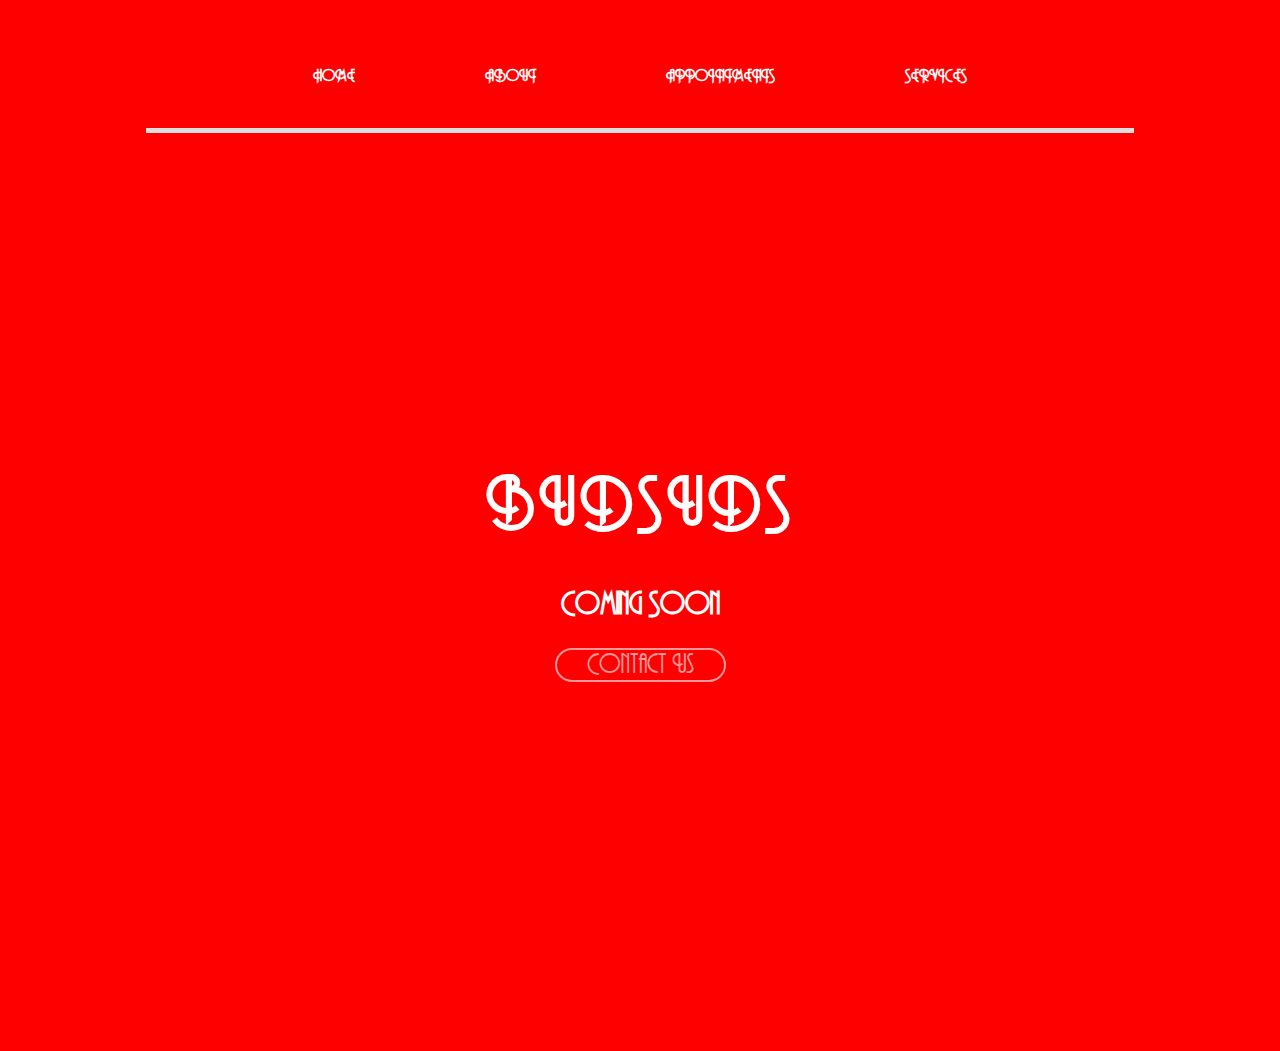
==== index.html @ 75d9eb7e "Update index.html" ====
<!doctype html>
<html>
  <head>
    <title>BudSuds Cleaning</title>
	<link rel="stylesheet" href="css/budsuds.css">
  </head>
  <body>
  <div class="container">
    
    <!--NAVBAR -->
    <div class="nav">
      
      <div class="home">
        <a href="#">Home</a>
      </div>
      <div class="about">
        <a href="#">About</a>
      </div>
      <div class="appointments">
        <a href="#">Appointments</a>
      </div>
      <div class="services">
        <a href="#">Services</a>
      
      </div>
    </div>

    <!--BANNER AREA -->
    <div class="banner-arena">
      <h2>BudSuds</h2>
      <h3>Coming Soon</h3>
      <a href="#" class="btn">
        Contact Us
      </a>
    </div>
  </div>
</body>

</html>
</html>
---- css/budsuds.css ----
@font-face {
font-family: "Andes";
src: url("fonts/andes-webfont.woff"); /*Pretty Modern Browsers*/
src:
url("fonts/andes-webfont.woff2") format("woff2"), /*Super Modern Browsers*/
url("fonts/andes-webfont.ttf") format("truetype"); /*Safari, Android, iOS*/
}

body { 
	 background-color: #048243;
	 font-family: "Andes", Fallback, sans-serif;
	 margin: 10;
	 padding: 15px;
  @media screen {
    background: red;
  }
}

/*NAVBAR CSS*/
.nav {
  width: 80%;
  margin: 0 auto;
  padding: 30px 0;
  box-shadow: 0px 5px 0px #dedede;
  list-style: none;
  text-align: center;
  display: flex;
  justify-content:center;
 
}

.nav a {
  display: flex;
  padding: 15px;
  text-decoration: none;
  color: #fff;
  font-weight: bold;
  text-transform: uppercase;
  margin: 0 50px;
  position: relative;
  transition: all 2s;
}
.nav a, .nav a:after, .nav a:before {
  transition: all .5s;
}
.nav a:hover {
  color: #555;
}

.nav a:after {
  position: absolute;
  bottom: 0;
  left: 0;
  right: 0;
  margin: auto;
  width: 0%;
  content: '.';
  color: transparent;
  background: #aaa;
  height: 1px;
  text-align: left;
  margin: 0;
  opacity: 0;
}

.nav a:hover:after {
  width: 100%;
  z-index: -10;
  animation: fill 1s forwards;
  -webkit-animation: fill 1s forwards;
  -moz-animation: fill 1s forwards;
  opacity: 1;
}

.nav a:hover {
    color: #fff;
    z-index: 1;
}

/*BANNER AREA*/
.banner-arena{
	width: 100%;
	height: 100vh;
	background-position: center center;
	-webkit-background-size: cover;
	display: -webkit-flex;
	display: -moz-flex;
	display: -ms-flex;
	display: flex;
	align-items: center;
	justify-content: center;
	flex-direction: column;
	font-size: 2vw;
	color: #fff;
}

.banner-arena h2{
	font-family: "Andes", Fallback, poppins;
	font-weight: bold;
	text-transform: uppercase;
	letter-spacing: 5px;
	font-size: 65px;
	margin: 0 0 25px;
}

.btn {
  color: #fff;
  text-decoration: none;
  border-radius: 25px;
  border: 2px solid #fff;
  padding: 3px 30px;
  opacity:0.6;
  position: relative;
}

.btn:hover {
  opacity:1;
}
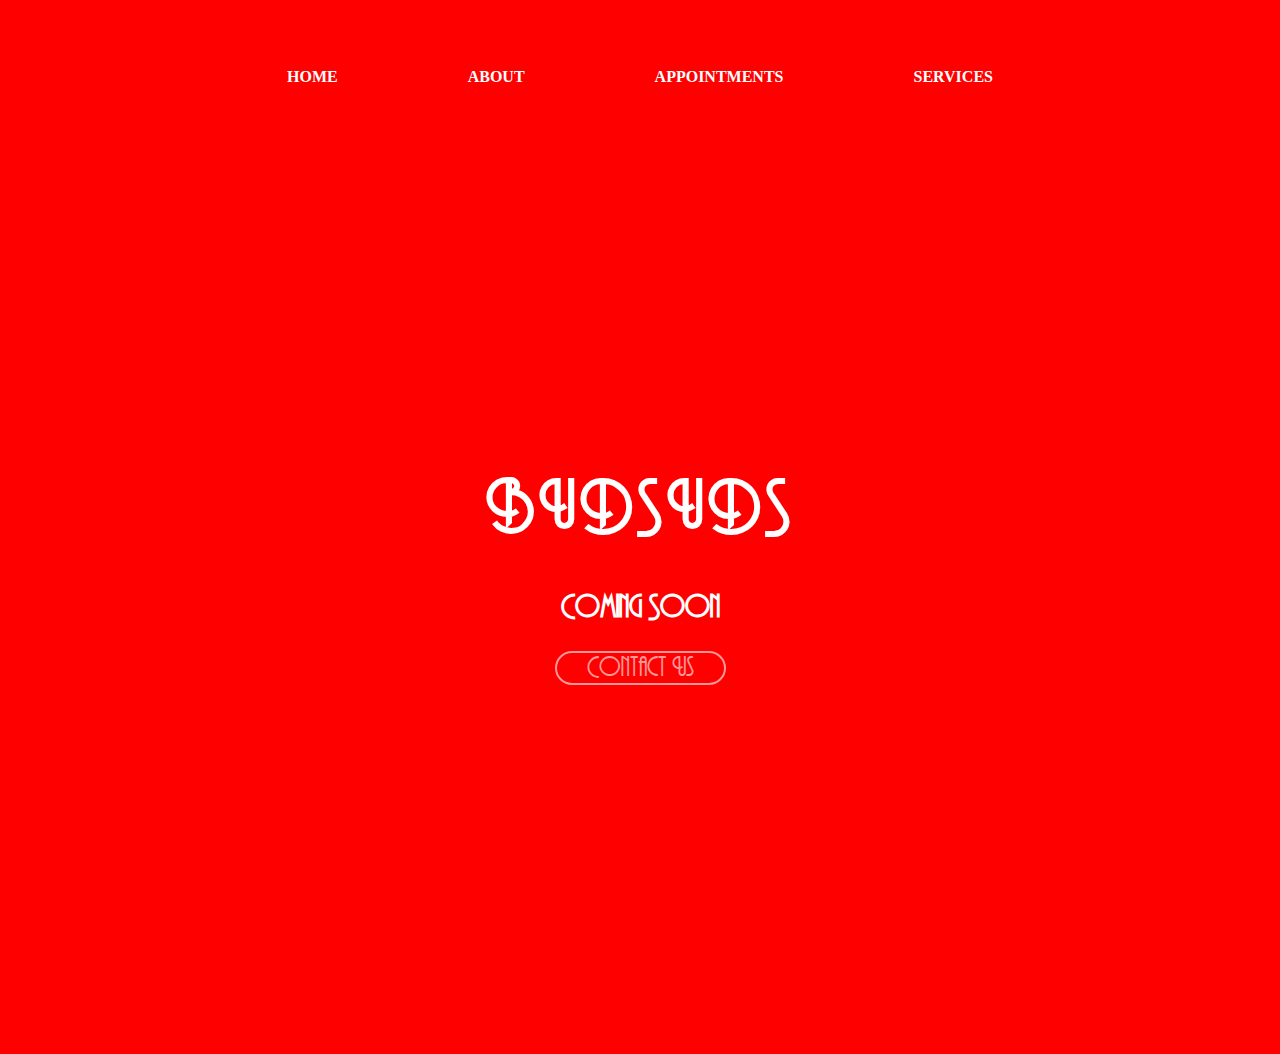
==== commit 52600cea: "Adding navbar/placeholder content to all pages" ====
--- a/index.html
+++ b/index.html
@@ -11,16 +11,16 @@
     <div class="nav">
       
       <div class="home">
-        <a href="#">Home</a>
+        <a href="index.html">Home</a>
       </div>
       <div class="about">
-        <a href="#">About</a>
+        <a href="about/about.html">About</a>
       </div>
       <div class="appointments">
-        <a href="#">Appointments</a>
+        <a href="appointments/appointments.html">Appointments</a>
       </div>
       <div class="services">
-        <a href="#">Services</a>
+        <a href="services/services.html">Services</a>
       
       </div>
     </div>
--- a/css/budsuds.css
+++ b/css/budsuds.css
@@ -21,11 +21,12 @@
   width: 80%;
   margin: 0 auto;
   padding: 30px 0;
-  box-shadow: 0px 5px 0px #dedede;
+  /*box-shadow: 0px 5px 0px #dedede;*/
   list-style: none;
   text-align: center;
   display: flex;
   justify-content:center;
+  
  
 }
 
@@ -39,6 +40,7 @@
   margin: 0 50px;
   position: relative;
   transition: all 2s;
+  font-family: Garamond, serif;
 }
 .nav a, .nav a:after, .nav a:before {
   transition: all .5s;
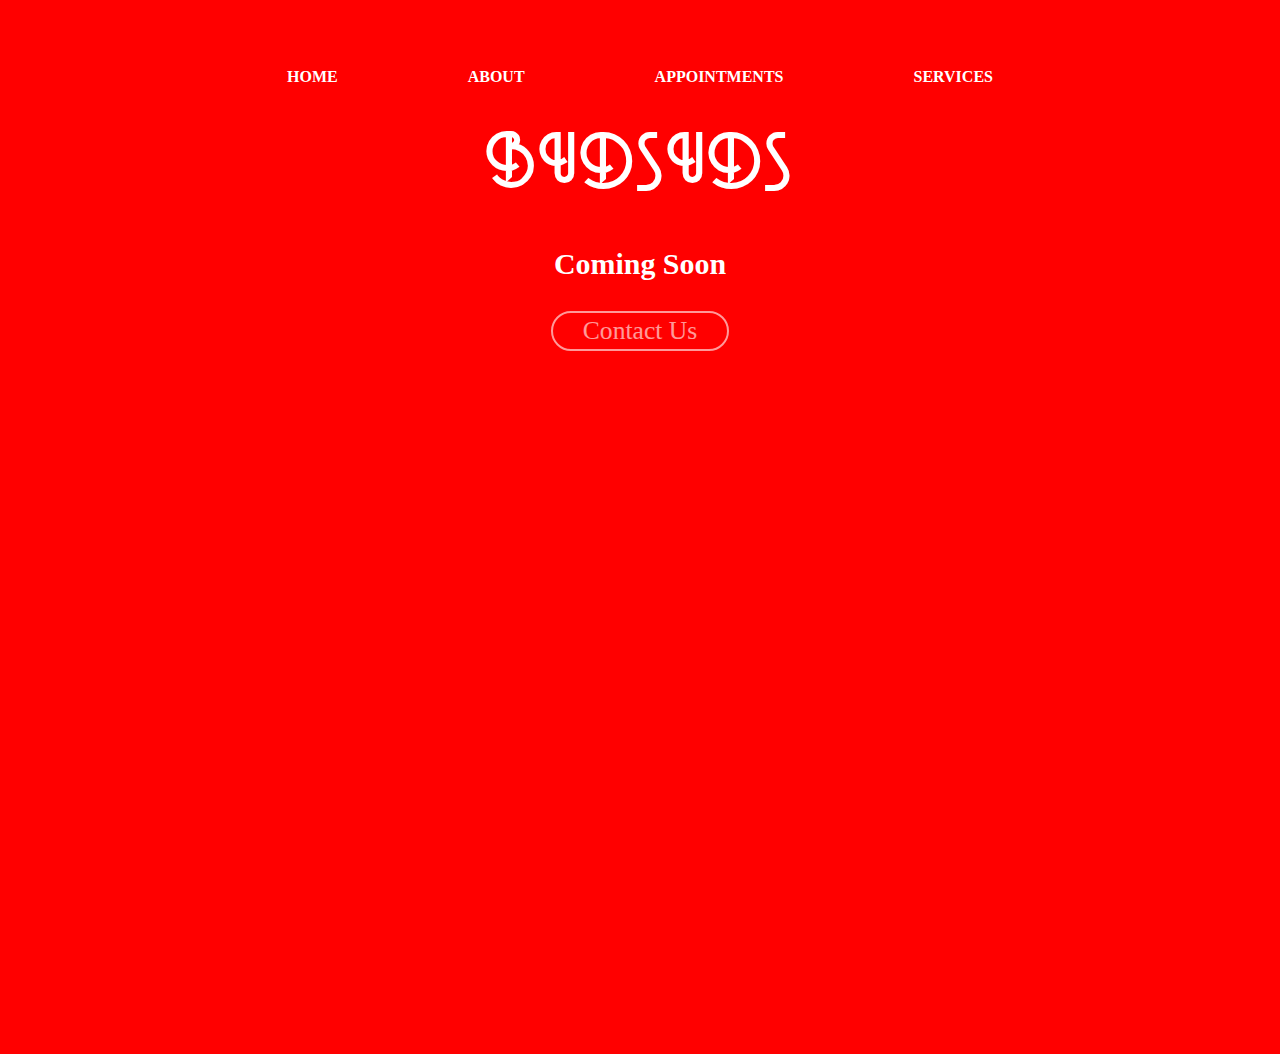
==== commit be233de8: "modifying css to banner area" ====
--- a/index.html
+++ b/index.html
@@ -26,13 +26,16 @@
     </div>
 
     <!--BANNER AREA -->
-    <div class="banner-arena">
+    <div class="banner-area">
+	
       <h2>BudSuds</h2>
       <h3>Coming Soon</h3>
       <a href="#" class="btn">
         Contact Us
       </a>
+	  
     </div>
+	
   </div>
 </body>
 
--- a/css/budsuds.css
+++ b/css/budsuds.css
@@ -80,7 +80,7 @@
 }
 
 /*BANNER AREA*/
-.banner-arena{
+.banner-area{
 	width: 100%;
 	height: 100vh;
 	background-position: center center;
@@ -90,19 +90,23 @@
 	display: -ms-flex;
 	display: flex;
 	align-items: center;
-	justify-content: center;
 	flex-direction: column;
 	font-size: 2vw;
 	color: #fff;
 }
 
-.banner-arena h2{
+.banner-area h2{
 	font-family: "Andes", Fallback, poppins;
 	font-weight: bold;
 	text-transform: uppercase;
 	letter-spacing: 5px;
 	font-size: 65px;
 	margin: 0 0 25px;
+}
+
+.banner-area h3, a {
+	justify-content: center;
+	font-family: Garamond, serif;
 }
 
 .btn {
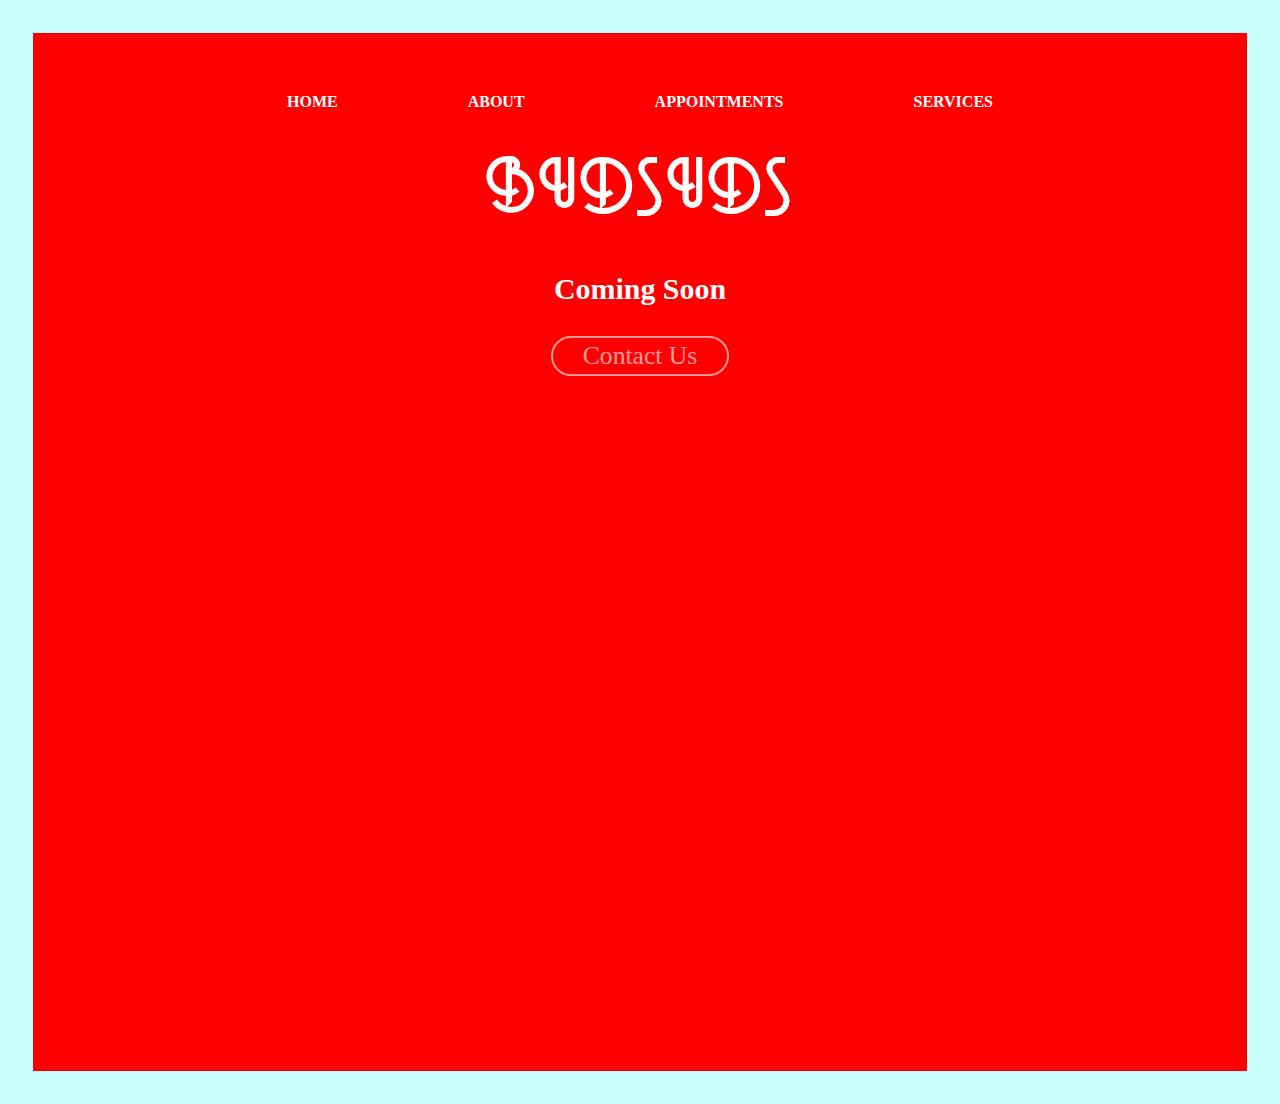
==== commit 3afc200c: "Update index.html" ====
--- a/index.html
+++ b/index.html
@@ -39,5 +39,4 @@
   </div>
 </body>
 
-</html>
-</html>
+</html>--- a/css/budsuds.css
+++ b/css/budsuds.css
@@ -4,6 +4,11 @@
 src:
 url("fonts/andes-webfont.woff2") format("woff2"), /*Super Modern Browsers*/
 url("fonts/andes-webfont.ttf") format("truetype"); /*Safari, Android, iOS*/
+}
+
+html {
+	background-color: #CAFFFB; /*#048243*/
+	padding: 25px;
 }
 
 body { 
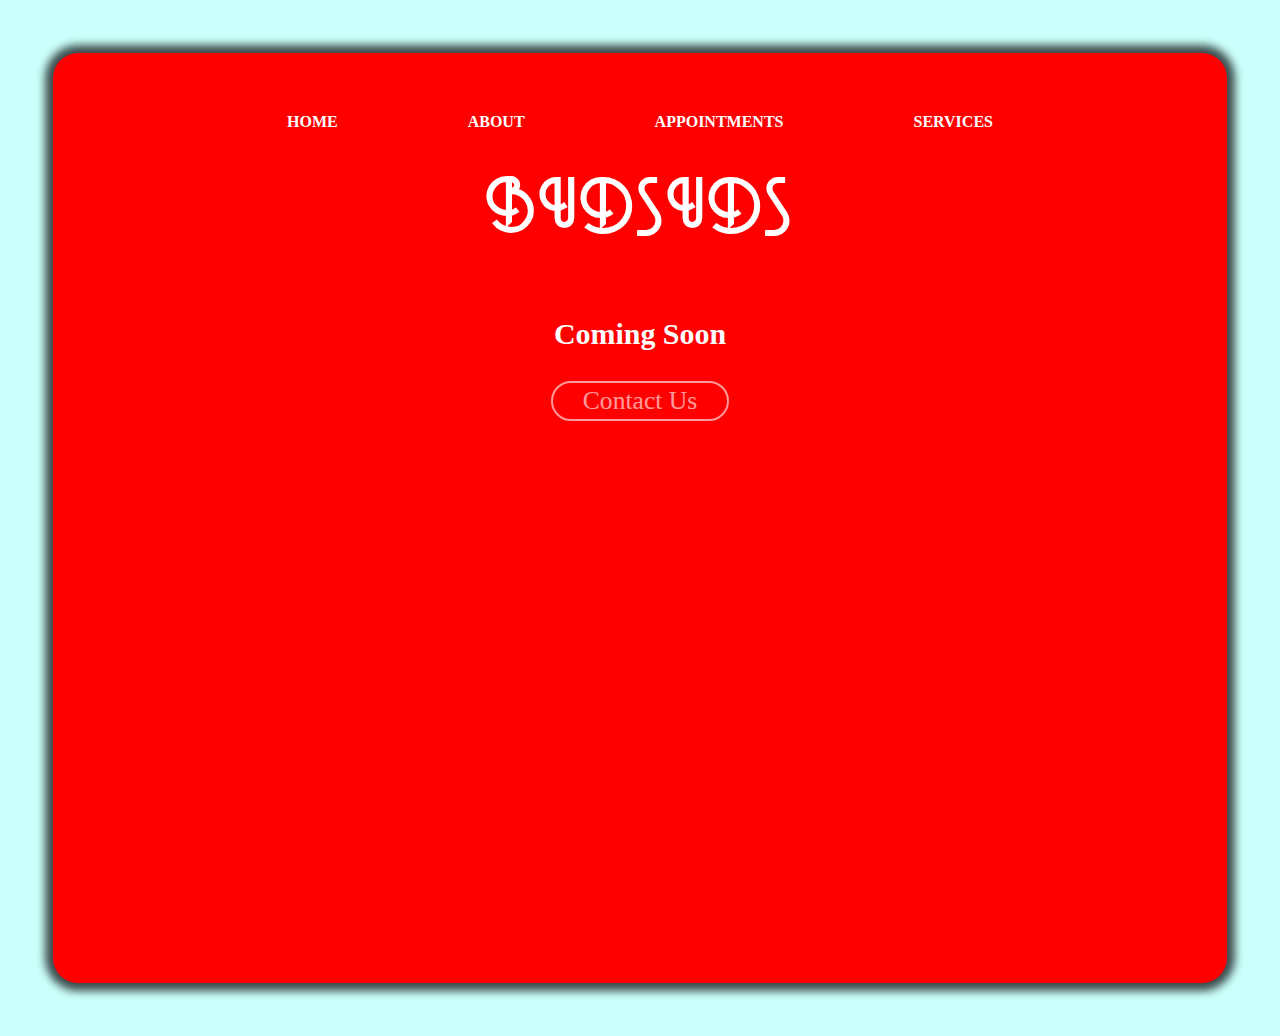
==== commit 8ff858b7: "ADDED ENTER" ====
--- a/index.html
+++ b/index.html
@@ -39,4 +39,4 @@
   </div>
 </body>
 
-</html>+</html>
--- a/css/budsuds.css
+++ b/css/budsuds.css
@@ -8,7 +8,7 @@
 
 html {
 	background-color: #CAFFFB; /*#048243*/
-	padding: 25px;
+	padding: 45px;
 }
 
 body { 
@@ -16,9 +16,13 @@
 	 font-family: "Andes", Fallback, sans-serif;
 	 margin: 10;
 	 padding: 15px;
+	 border-radius: 25px;
+	 min-height: 900px;
+	 box-shadow: 0 0 .50em .50em rgba(0, 0, 0, 0.70);
   @media screen {
     background: red;
   }
+  
 }
 
 /*NAVBAR CSS*/
@@ -85,9 +89,9 @@
 }
 
 /*BANNER AREA*/
-.banner-area{
+.banner-area {
 	width: 100%;
-	height: 100vh;
+	height: 80vh;
 	background-position: center center;
 	-webkit-background-size: cover;
 	display: -webkit-flex;
@@ -100,13 +104,13 @@
 	color: #fff;
 }
 
-.banner-area h2{
+.banner-area h2 {
 	font-family: "Andes", Fallback, poppins;
 	font-weight: bold;
 	text-transform: uppercase;
 	letter-spacing: 5px;
 	font-size: 65px;
-	margin: 0 0 25px;
+	margin: 0 0 50px;
 }
 
 .banner-area h3, a {
@@ -126,4 +130,10 @@
 
 .btn:hover {
   opacity:1;
+}
+
+.calendly-inline-widget {
+	margin-left: auto;
+	border: 8px solid #fff;
+	border-radius: 15px;
 }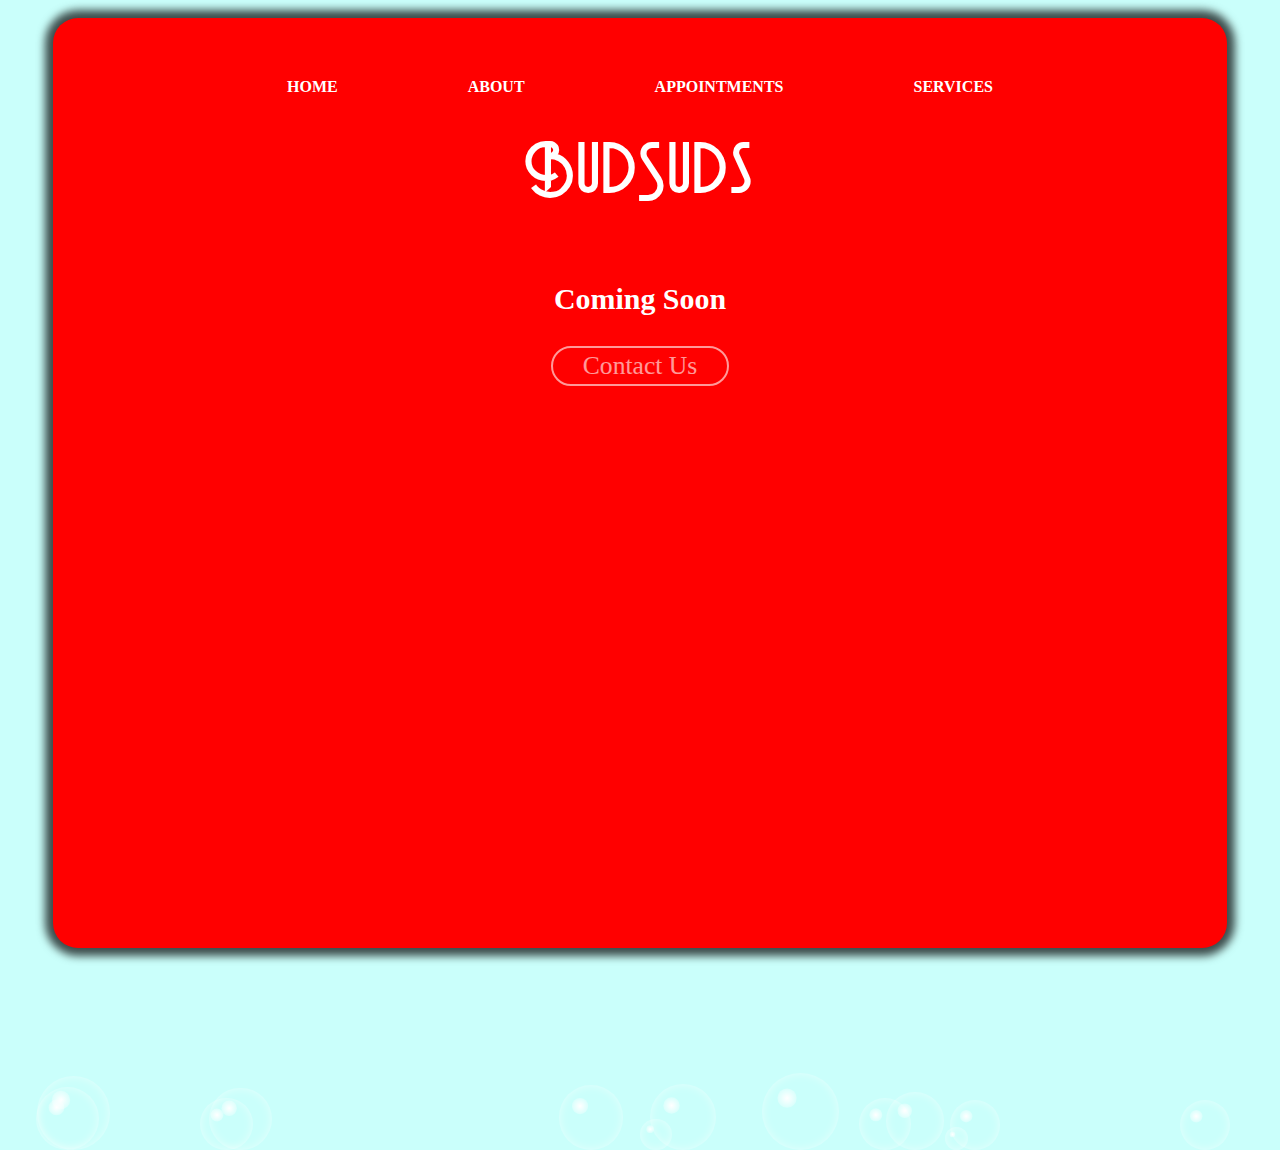
==== commit 7c7409a9: "Added bubble animation" ====
--- a/index.html
+++ b/index.html
@@ -39,4 +39,23 @@
   </div>
 </body>
 
+<section>
+</section>
+
+<script type="text/javascript">
+  function createBubble() {
+    const section = document.querySelector('section')
+    const createElement = document.createElement('span')
+    var size = Math.random() * 60;
+    createElement.style.width = 20 + size + 'px';
+    createElement.style.height = 20 + size + 'px';
+    createElement.style.left = Math.random() * innerWidth + "px";
+    section.appendChild(createElement);
+    setTimeout(() => {
+      createElement.remove()
+    }, 4000)
+  }
+  setInterval(createBubble, 50)
+</script>
+
 </html>
--- a/css/budsuds.css
+++ b/css/budsuds.css
@@ -8,7 +8,7 @@
 
 html {
 	background-color: #CAFFFB; /*#048243*/
-	padding: 45px;
+	padding: 10px 45px 45px 45px;
 }
 
 body { 
@@ -34,6 +34,7 @@
   list-style: none;
   text-align: center;
   display: flex;
+  flex-wrap: wrap;
   justify-content:center;
   
  
@@ -107,10 +108,24 @@
 .banner-area h2 {
 	font-family: "Andes", Fallback, poppins;
 	font-weight: bold;
-	text-transform: uppercase;
 	letter-spacing: 5px;
 	font-size: 65px;
 	margin: 0 0 50px;
+}
+
+.banner {
+	display: flex;
+}
+
+.banner-left {
+padding-right: 30px;
+font-family: Garamond, serif;
+font-size: initial;
+}
+
+.banner-left h4 {
+    padding-right: 30px;
+    padding-left: 30px;
 }
 
 .banner-area h3, a {
@@ -133,7 +148,40 @@
 }
 
 .calendly-inline-widget {
-	margin-left: auto;
-	border: 8px solid #fff;
-	border-radius: 15px;
-}+	padding-right: 52px;
+}
+
+section span {
+  position: absolute;
+  bottom: -250px;
+  background: transparent;
+  border-radius: 50%;
+  
+  pointer-events: none;
+  box-shadow: inset 0 0 10px rgba(255,255,255,0.5);
+  animation: animate 4s linear infinite;
+}
+
+section span:before {
+  content: '';
+  position: absolute;
+  width: 100%;
+  height: 100%;
+  transform: scale(0.25) translate(-70%,-70%);
+  background: radial-gradient(#fff,transparent);
+  border-radius: 50%;
+}
+
+@keyframes animate {
+  0% {
+    transform: translateY(0%);
+    opacity: 1;
+  }
+  99% {
+    opacity: 1;
+  }
+  100% {
+    transform: translateY(-1200%);
+    opacity: 1;
+  }
+}
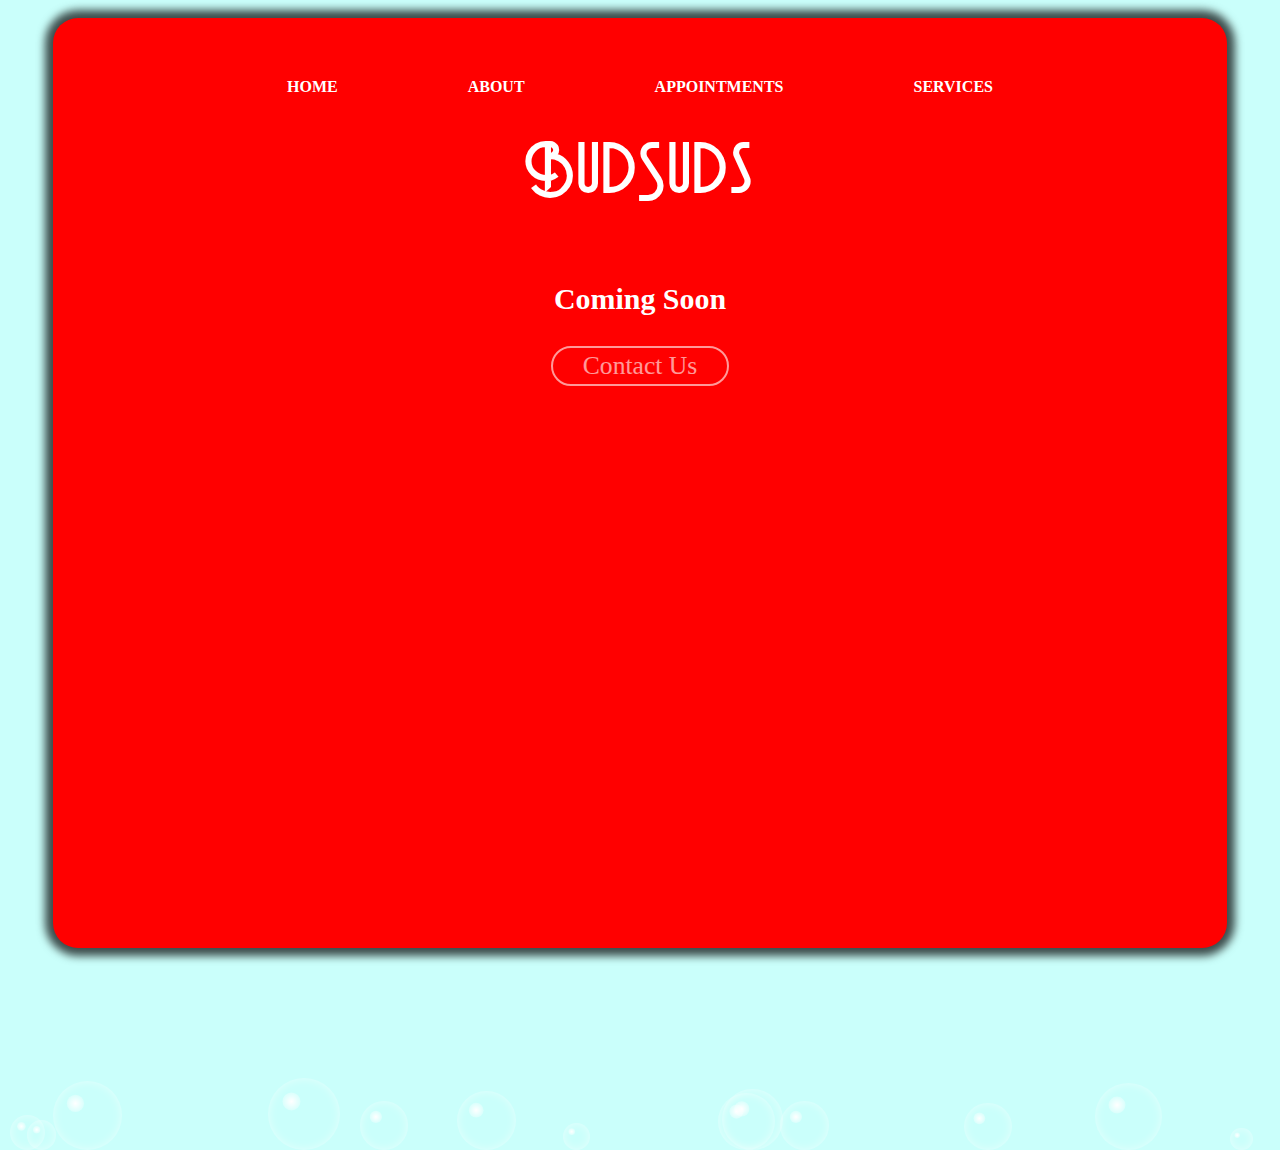
==== commit cf610ae9: "Update index.html" ====
--- a/index.html
+++ b/index.html
@@ -1,15 +1,19 @@
 <!doctype html>
-<html>
+<html lang="en">
   <head>
+    <!-- Required meta tags -->
+    <meta charset="utf-8">
+    <meta name="viewport" content="width=device-width, initial-scale=1">
+    
     <title>BudSuds Cleaning</title>
 	<link rel="stylesheet" href="css/budsuds.css">
   </head>
   <body>
   <div class="container">
-    
+
     <!--NAVBAR -->
     <div class="nav">
-      
+
       <div class="home">
         <a href="index.html">Home</a>
       </div>
@@ -21,21 +25,21 @@
       </div>
       <div class="services">
         <a href="services/services.html">Services</a>
-      
+
       </div>
     </div>
 
     <!--BANNER AREA -->
     <div class="banner-area">
-	
+
       <h2>BudSuds</h2>
       <h3>Coming Soon</h3>
       <a href="#" class="btn">
         Contact Us
       </a>
-	  
+
     </div>
-	
+
   </div>
 </body>
 
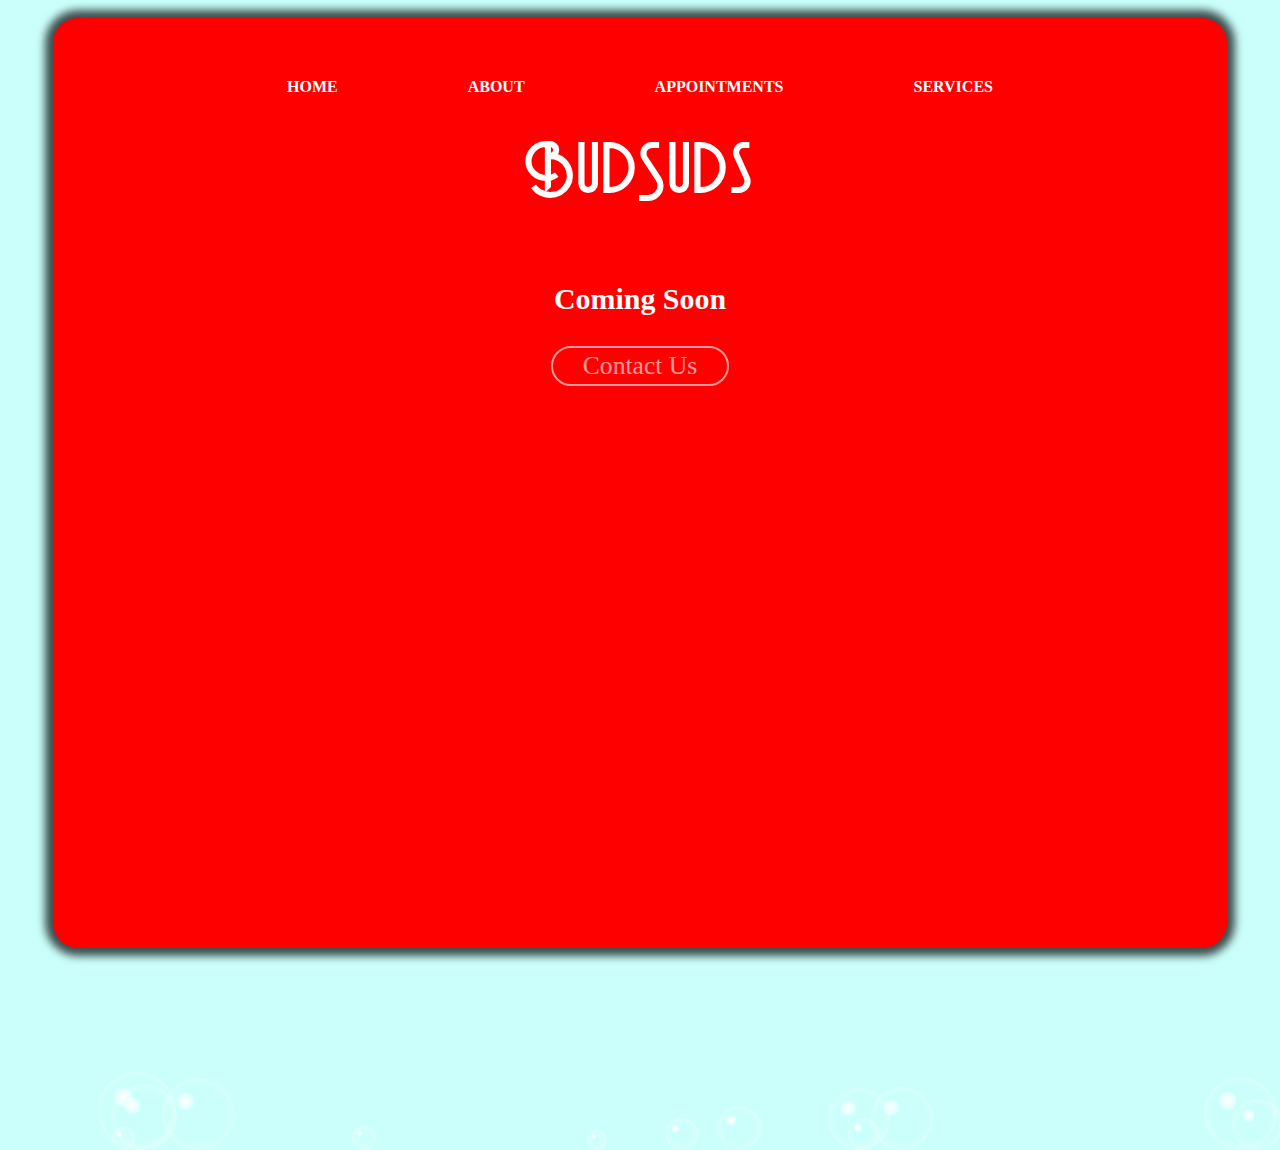
==== commit f5a6efe0: "adding head info" ====
--- a/index.html
+++ b/index.html
@@ -4,7 +4,6 @@
     <!-- Required meta tags -->
     <meta charset="utf-8">
     <meta name="viewport" content="width=device-width, initial-scale=1">
-    
     <title>BudSuds Cleaning</title>
 	<link rel="stylesheet" href="css/budsuds.css">
   </head>
